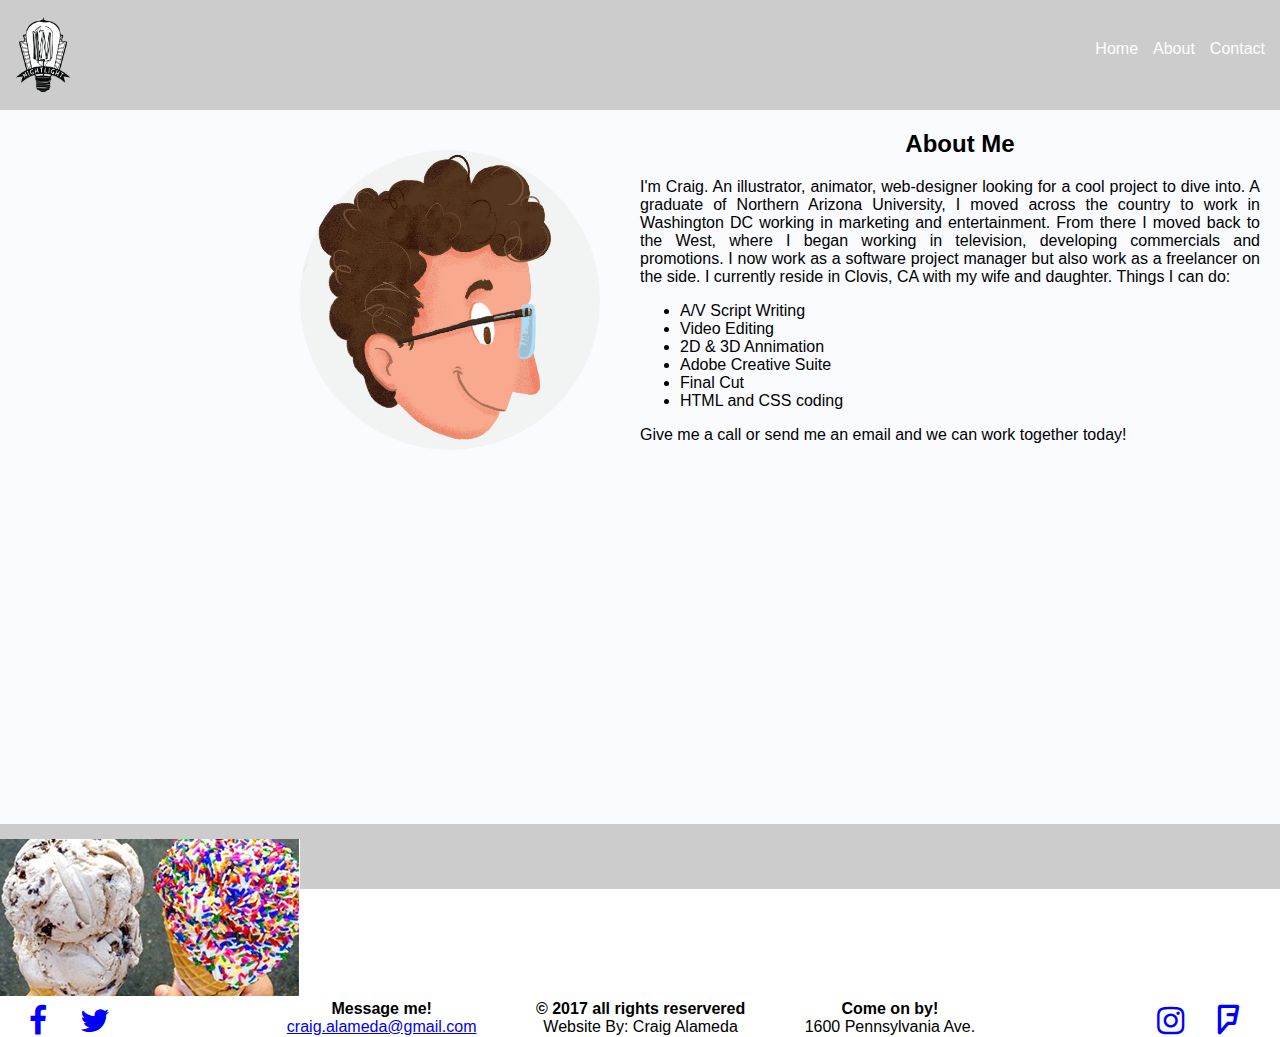
==== about.html @ 98beb652 "First commit" ====
<!DOCTYPE html>
<html lang="en">
    <head>
        <meta charset="UTF-8"/>
        <title>About</title>
        <link rel="stylesheet" type="text/css" href="css/styles.css"/>
        <link rel="stylesheet" type="text/css" href="css/font-awesome.min.css"/>
    </head>
    <body>
        <nav class="main-nav">
            <a href="index.html">
                <img class="logo" src="images/NightlightLogo.png" alt="logo"/>
            </a>
            <ul class="nav-list">
                <li class="nav-item">
                    <a href="index.html" class="nav-link">Home</a>
                </li>
                <li class="nav-item">
                    <a href="about.html" class="nav-link">About</a>
                </li>
                <li class="nav-item">
                    <a href="contact.html" class="nav-link">Contact</a>
                </li>
            </ul>
        </nav>
        
    <!--start of Bio Body-->
        <section class="about-section">
            <div class="bio-column">
                <img class="bio-image" src="images/ProfileImageIllustrated.jpg" alt="Craig Illustrated Selfi"/>
            </div>
            <div class="bio-column">
                <h2 class="bio-header">About Me</h2>
                <p class="bio-paragraph">I'm Craig. An illustrator, animator, web-designer looking for a cool project to dive into. A graduate of Northern Arizona University, I moved across the country to work in Washington DC working in marketing and entertainment. From there I moved back to the West, where I began working in television, developing commercials and promotions. I now work as a software project manager but also work as a freelancer on the side. I currently reside in Clovis, CA with my wife and daughter. Things I can do:
                </p>
                <ul>
                    <li>A/V Script Writing</li>
                    <li>Video Editing</li>
                    <li>2D & 3D Annimation</li>
                    <li>Adobe Creative Suite</li>
                    <li>Final Cut</li>
                    <li>HTML and CSS coding</li>
                </ul>
                <p>
                    Give me a call or send me an email and we can work together today!
                </p>
            </div>
            <div class="reel-video"> 
                <iframe width="640" height="360" src="https://www.youtube.com/embed/OBwe7Sb8qXc?rel=0&amp;showinfo=0" frameborder="0" allowfullscreen></iframe>
            </div>
        </section>
    <!--end of Bio Body-->
    
     <!--start of footer-->
        <footer class="footer-container">
            <div class="banner">
                <img class="icecream-animate" src="images/Sprinkles.png" alt="Sprinkle Cone"/>
            </div>
            
            <div class="social-media-container left">
                <a href="https://www.facebook.com/" target="_blank">
                    <i class="fa fa-facebook"></i>
                </a>
                <a href="https://twitter.com/" target="_blank">
                    <i class="fa fa-twitter" aria-hidden="true"></i>
                </a>
             </div>
            <div class="contact-container left">
                <span class="contact-info">
                    <strong>Message me!</strong><br>
                    <a href="mailto:craig.alameda@gmail.com">craig.alameda@gmail.com</a>
                </span>
                <span class="copyright">
                    <strong>&copy; 2017 all rights reservered</strong><br>Website By: Craig Alameda
                </span>
                <span class="address">
                    <strong>Come on by!</strong><br>1600 Pennsylvania Ave.
                </span>
            </div>
            <div class="social-media-container right">
                <a href="https://www.instagram.com/" target="_blank">
                    <i class="fa fa-instagram" aria-hidden="true"></i>
                </a>
                <a href="https://foursquare.com/" target="_blank">
                    <i class="fa fa-foursquare" aria-hidden="true"></i>
                </a>
            </div>
        </footer>
        <!--End of footer-->
    </body>
</html>
---- css/styles.css ----
body {
    margin: 0px;
    font-family: 'Open Sans', sans-serif;
}

/* Start of nav styles */
.main-nav {
    background: #ccc;
    padding: 15px;
    height: 80px;
}

.logo {
    height: 100%;
}

.nav-list {
    float: right;
    list-style: none;
    margin: 25px 0px;
}

.nav-item {
    float: left;
    margin-left: 15px;
}

.nav-link {
    color: white;
    text-decoration: none;
}

.nav-link:hover {
    color: black;
    text-decoration: overline;
}
/**End of nav styles**/

/** Start of hero section styles**/
.hero-section {
    background-image: url('../images/candybackground.jpg');
    height: 300px;
    background-size: cover;
}

.brand-name {
    margin: 0;
    color: #fff;
    text-align: center;
    padding-top: 118px;
    font-size: 42px;
}

.brand-background {
    background-color: rgba(0, 0, 0, .5);
    padding: 20px;
}
/** End of hero section styles**/

/** Start of column section styles **/
.info-columns {
    padding: 15px;
}

.info-columns::after {
    content: "";
    display: block;
    clear: both;
}

.column {
    width: 300px;
    float: left;
    height: 300px;
    border: none;
    margin: 0px 5%;
    text-align: center;
    background-color: rgba(242, 19, 216, .05);
}

.column-image {
    
}

.description-paragraph {
    font-weight: bold;
}

.column-button1 {
    padding: 6px 12px;
    border-radius: 8px;
    background: #ffa5f4;
}

.column-button2 {
    padding: 6px 12px;
    border-radius: 8px;
    background: #ffc77f;
}

.column-button3 {
    padding: 6px 12px;
    border-radius: 8px;
    background: #7fffb6;
}
/**End of Column Styles**/

.form-container {
    width: 50%;
    margin: 0 auto;
    padding: 25px 25px 0px 25px;
    background-color: rgba(255, 255, 255, .75); 
}        
        
.contact-page {
    height: initial;
    padding-bottom: 25px;
}

.contact-header {
    color: black;
    text-align: center;
    margin-top: 0px;
    padding-top: 10px;
}

/**Start of Flavors Styles**/
.flavors-section {
    background: #c1d9ff;
}

.flavors-section::after {
    content: "";
    display: block;
    clear: both;
}

.description-column{
    width: 50%;
    float: left;
    background: #c1d9ff;
    text-align: center;
    padding-top: 30px;
}

.description-column p {
    padding: 0px 15px;

}

.flavors-image {
    border-radius: 100%;
    
}

/**End of Flavors Styles**/

/**Start of Bio Body**/
/**.banner {
    height: 300px;
    background: pink;
}

.icecream-animate {
    height: 100px;
    position: absolute;
    top: calc(100%/3);
    left: 45%;
    transition: all 2s;
}

.icecream-animate:hover {
    left: 90%;
    transform: rotateX(360deg);
    transition-timing-function: cubic-bezier(.39,.01,.1,.99);
}**/

.about-section {
    background: #f9fbff;
}

.about-section::after {
    content: "";
    display: block;
    clear: both;
}

.bio-column {
    width: 50%;
    height: 100%;
    float: left;
    background: #f9fbff;
    text-align: justify;
}

.bio-image {
    height: 300px;
    border-radius: 100%;
    margin: 40px 0px 10px 300px;
}

.bio-header {
    text-align: center;
}

.bio-paragraph {
    padding-right: 20px;
}

.reel-video {
    padding-left: 25%;
}


/**End of Bio Body**/

/**Start of Footer Styles**/
.footer-container {
    height: 50px;
    background: #ccc;
    padding-top: 15px;
}

.social-media-container {
    width: 15%;
    margin-top: 5px;
}

.social-media-container a {
     text-decoration: none;
}

.social-media-container .fa {
    font-size: 32px;
    color: blue;
    margin-left: 15%;
}

.contact-container {
    width: 60%;
    text-align: center;
    margin-left: 55px;
}

.contact-info {
    display: inline-block;
}

.left{
    float: left;
}

.right{
    float: right;
    text-align: right;
    margin-right: 40px;
}

.copyright {
    display: inline-block;
    margin: 0px 55px;
}

.address {
    display: inline-block;
    text-align: center;
}
/**End of Footer Styles*/
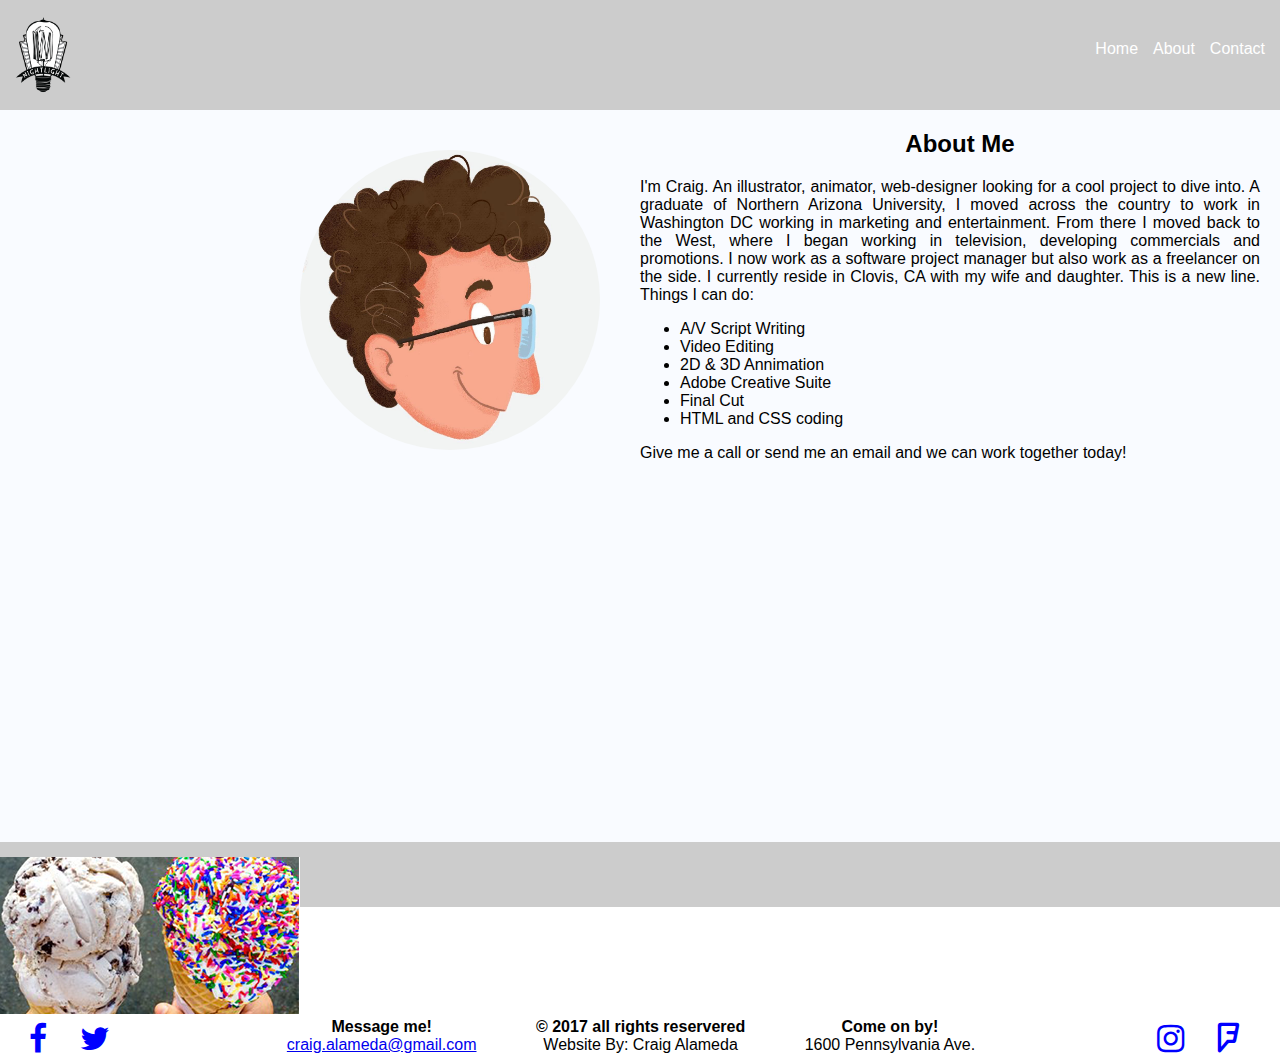
==== commit 23b8031d: "Added some content to the about page." ====
--- a/about.html
+++ b/about.html
@@ -31,7 +31,7 @@
             </div>
             <div class="bio-column">
                 <h2 class="bio-header">About Me</h2>
-                <p class="bio-paragraph">I'm Craig. An illustrator, animator, web-designer looking for a cool project to dive into. A graduate of Northern Arizona University, I moved across the country to work in Washington DC working in marketing and entertainment. From there I moved back to the West, where I began working in television, developing commercials and promotions. I now work as a software project manager but also work as a freelancer on the side. I currently reside in Clovis, CA with my wife and daughter. Things I can do:
+                <p class="bio-paragraph">I'm Craig. An illustrator, animator, web-designer looking for a cool project to dive into. A graduate of Northern Arizona University, I moved across the country to work in Washington DC working in marketing and entertainment. From there I moved back to the West, where I began working in television, developing commercials and promotions. I now work as a software project manager but also work as a freelancer on the side. I currently reside in Clovis, CA with my wife and daughter. This is a new line. Things I can do:
                 </p>
                 <ul>
                     <li>A/V Script Writing</li>
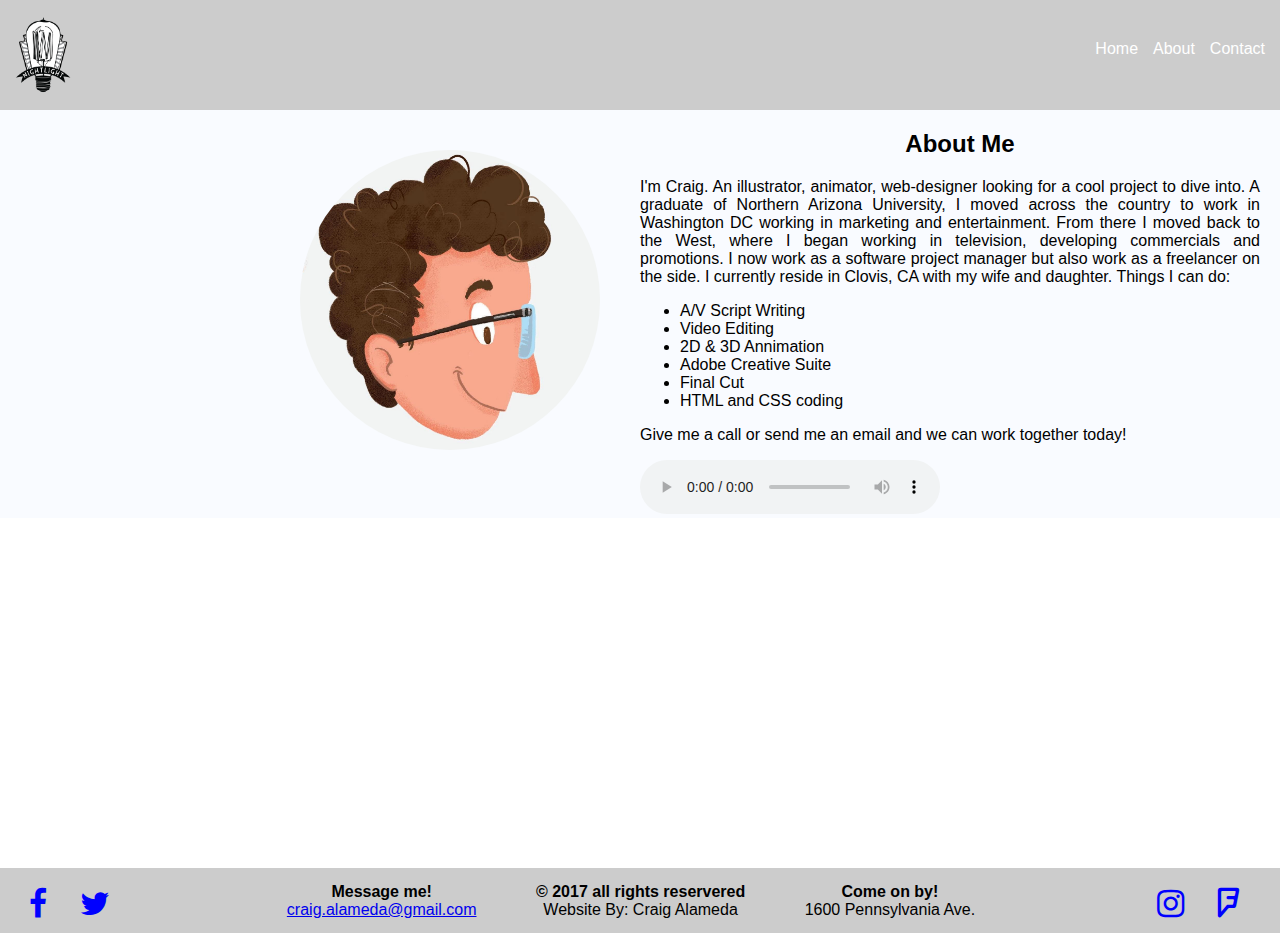
==== commit 5b5ab0c9: "Added styles, andded lightsaber sound" ====
--- a/about.html
+++ b/about.html
@@ -31,7 +31,7 @@
             </div>
             <div class="bio-column">
                 <h2 class="bio-header">About Me</h2>
-                <p class="bio-paragraph">I'm Craig. An illustrator, animator, web-designer looking for a cool project to dive into. A graduate of Northern Arizona University, I moved across the country to work in Washington DC working in marketing and entertainment. From there I moved back to the West, where I began working in television, developing commercials and promotions. I now work as a software project manager but also work as a freelancer on the side. I currently reside in Clovis, CA with my wife and daughter. This is a new line. Things I can do:
+                <p class="bio-paragraph">I'm Craig. An illustrator, animator, web-designer looking for a cool project to dive into. A graduate of Northern Arizona University, I moved across the country to work in Washington DC working in marketing and entertainment. From there I moved back to the West, where I began working in television, developing commercials and promotions. I now work as a software project manager but also work as a freelancer on the side. I currently reside in Clovis, CA with my wife and daughter. Things I can do:
                 </p>
                 <ul>
                     <li>A/V Script Writing</li>
@@ -44,17 +44,22 @@
                 <p>
                     Give me a call or send me an email and we can work together today!
                 </p>
-            </div>
-            <div class="reel-video"> 
-                <iframe width="640" height="360" src="https://www.youtube.com/embed/OBwe7Sb8qXc?rel=0&amp;showinfo=0" frameborder="0" allowfullscreen></iframe>
+                <audio controls>
+                    <source src="https://freesound.org/data/previews/204/204341_1806892-lq.mp3">Birds in aviary.wav - mp3 version</a>" type="audio/wav"></source>
+                </audio>
+                
             </div>
         </section>
+        <div class="video-container">
+            <iframe width="100%" height="100%" src="https://www.youtube.com/embed/OBwe7Sb8qXc?rel=0&amp;showinfo=0" frameborder="0" allowfullscreen>
+            </iframe>
+        </div>
     <!--end of Bio Body-->
     
      <!--start of footer-->
         <footer class="footer-container">
             <div class="banner">
-                <img class="icecream-animate" src="images/Sprinkles.png" alt="Sprinkle Cone"/>
+                <!--<img class="icecream-animate" src="images/Sprinkles.png" alt="Sprinkle Cone"/>-->
             </div>
             
             <div class="social-media-container left">
--- a/css/styles.css
+++ b/css/styles.css
@@ -207,11 +207,11 @@
     padding-right: 20px;
 }
 
-.reel-video {
-    padding-left: 25%;
-}
-
-
+.video-container {
+    height: 350px;
+    width: 50%;
+    margin: 0 auto;
+}
 /**End of Bio Body**/
 
 /**Start of Footer Styles**/
